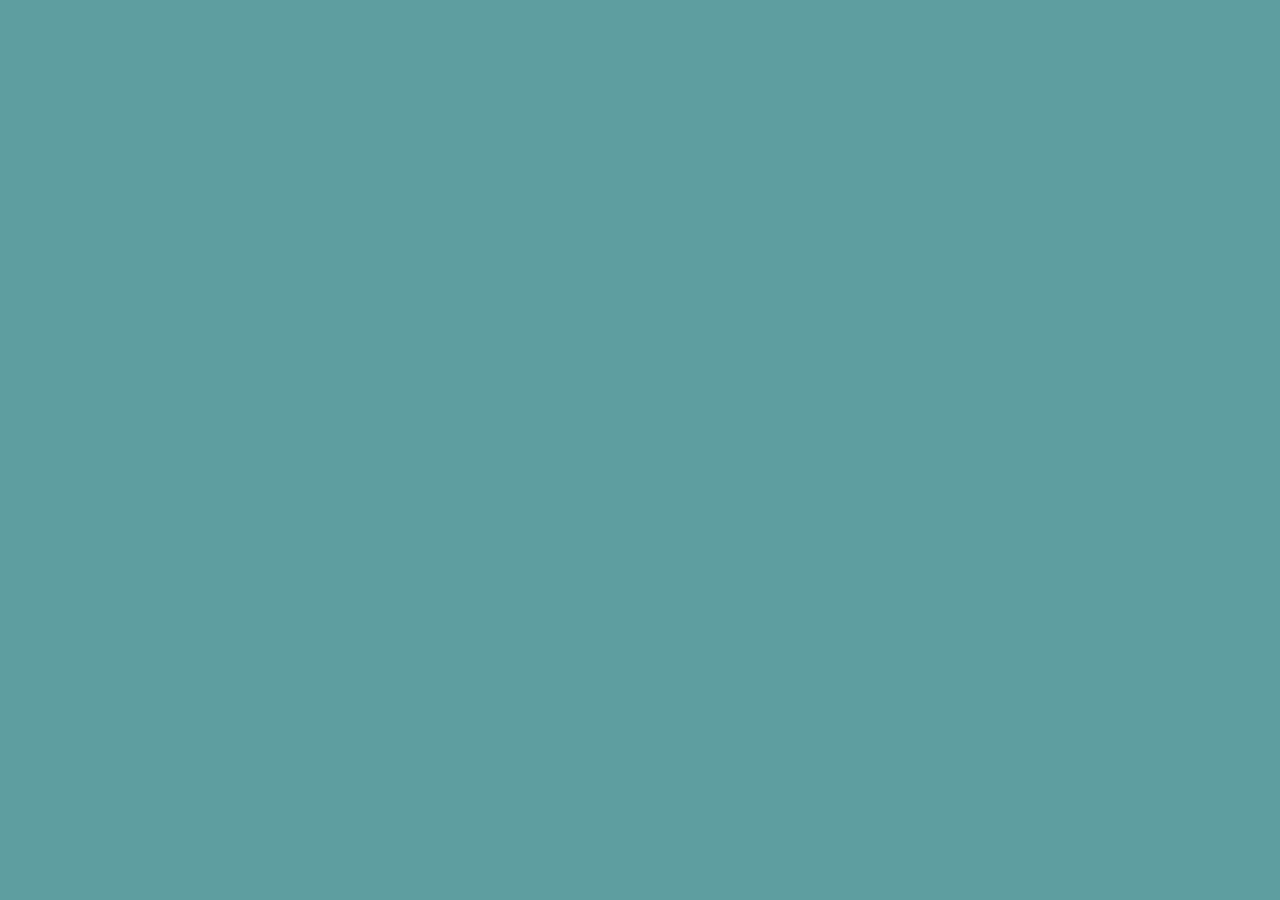
==== src/main/java/me/damoebe/simulation/site/index.html @ d654478f "Initial commit" ====
<!DOCTYPE html>
<html lang="en">
<link rel="stylesheet" href="style.css">

<head>
    <meta charset="UTF-8">
    <title>Title</title>
</head>
<body>
    <script src="data.js"></script>
    <script src="script.js"></script>
</body>
</html>
---- src/main/java/me/damoebe/simulation/site/style.css ----
html{
    background-color: rgb(95, 158, 160);
}
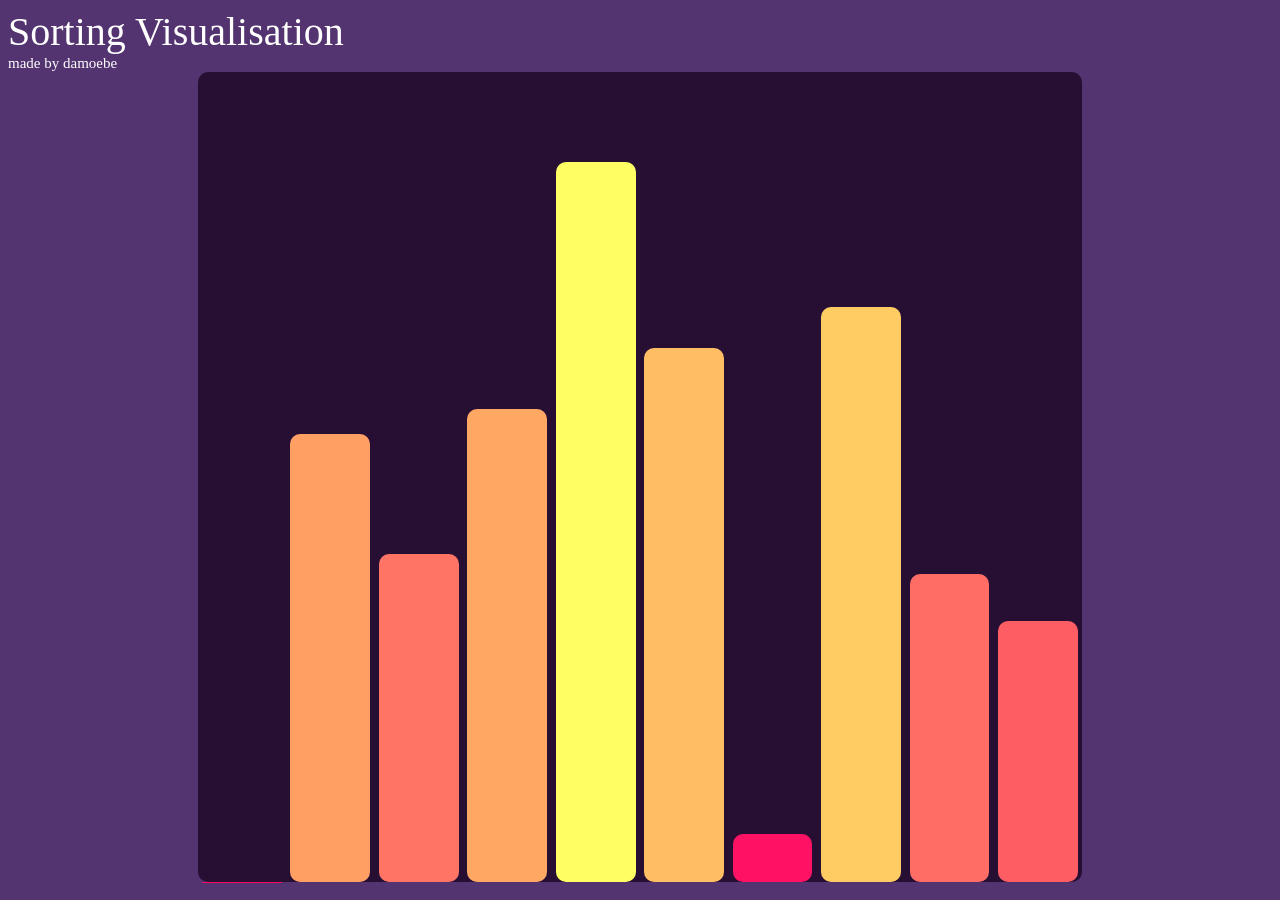
==== commit b6cbd87b: "Es lebt!" ====
--- a/src/main/java/me/damoebe/simulation/site/index.html
+++ b/src/main/java/me/damoebe/simulation/site/index.html
@@ -1,12 +1,14 @@
 <!DOCTYPE html>
 <html lang="en">
 <link rel="stylesheet" href="style.css">
-
 <head>
     <meta charset="UTF-8">
-    <title>Title</title>
+    <title>Sort Algorithm Simulation</title>
 </head>
 <body>
+    <header>Sorting Visualisation</header>
+    <p>made by damoebe</p>
+    <div id="box"></div>
     <script src="data.js"></script>
     <script src="script.js"></script>
 </body>
--- a/src/main/java/me/damoebe/simulation/site/style.css
+++ b/src/main/java/me/damoebe/simulation/site/style.css
@@ -1,3 +1,35 @@
 html{
     background-color: rgb(95, 158, 160);
+    background-color: #533370;
 }
+header{
+    width: 100%;
+    font-size: 40px;
+    color: #ffffff;
+    font-family: "Bauhaus 93", serif;
+}
+p{
+    margin: 0;
+    font-size: 15px;
+    color: #ffffff;
+    font-family: "Bauhaus 93", serif;
+}
+#box{
+    display: flex;
+    height: 90vh;
+    width: 70%;
+    background-color: #270f34;
+    border-radius: 10px;
+    margin-left: auto;
+    margin-right: auto;
+}
+::view-transition-group(*) {
+  animation-duration: 0.1s;
+}
+#box div{
+    border-radius: 10px;
+    margin-left: 0.5%;
+    margin-right: 0.5%;
+
+}
+
